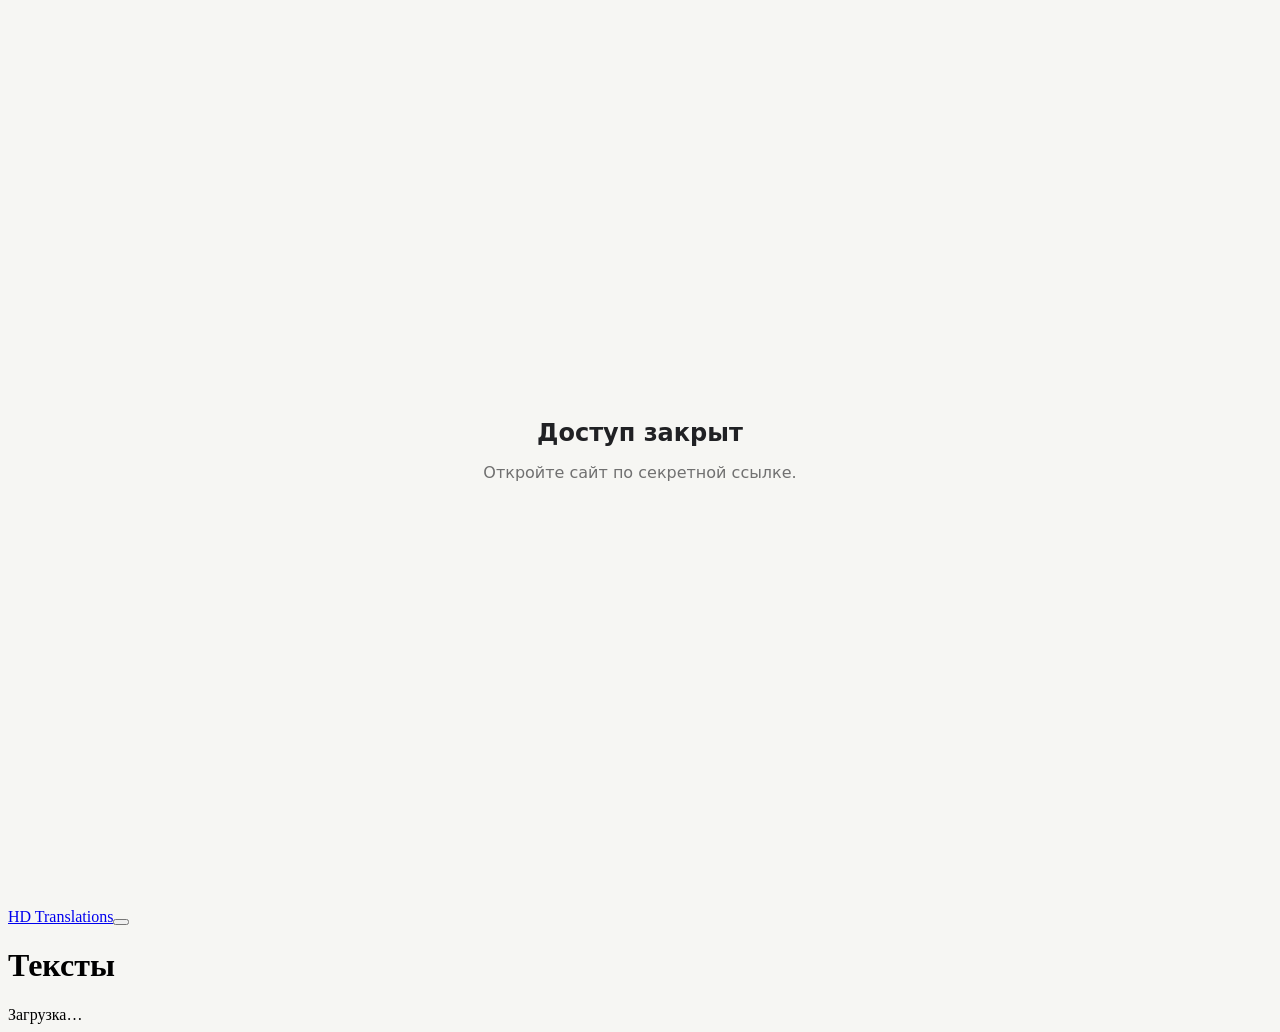
==== index.html @ 2983fa19 "Update reader links" ====
<!doctype html><html lang="ru"><head><meta charset="utf-8"><meta name="viewport" content="width=device-width,initial-scale=1"><meta name="robots" content="noindex,nofollow,noarchive"><title>HD Translations</title><link rel="stylesheet" href="assets/style.css?v=5"><script>
(function(){var HASH="f8d5b94b925181644ed73cd41afa6bfb5e72c1dfac6168dbda31583ced6c5c90";function hex(buf){return Array.from(new Uint8Array(buf)).map(function(b){return b.toString(16).padStart(2,"0")}).join("")}function block(){document.documentElement.innerHTML='<head><meta charset="utf-8"><meta name="robots" content="noindex,nofollow,noarchive"><title>HD Translations</title></head><body style="margin:0;background:#f6f6f3;color:#202124;font:16px system-ui,-apple-system,sans-serif;display:grid;place-items:center;min-height:100vh"><div style="text-align:center"><h1 style="font-size:24px;font-weight:600">Доступ закрыт</h1><p style="color:#707070">Откройте сайт по секретной ссылке.</p></div></body>';window.HD_ACCESS=false}window.HD_ACCESS=false;window.HD_READY=(async function(){var q=new URLSearchParams(location.search).get("access"),ok=false;try{ok=sessionStorage.getItem("hd-access")==="1"}catch(e){}if(ok){window.HD_ACCESS=true;return true}if(!q){block();return false}try{var buf=await crypto.subtle.digest("SHA-256",new TextEncoder().encode(q));if(hex(buf)===HASH){try{sessionStorage.setItem("hd-access","1")}catch(e){}window.HD_ACCESS=true;return true}}catch(e){}block();return false})()})();
</script></head><body><header class="site-header"><a class="brand" href="./">HD Translations</a><button class="theme-btn" id="theme-toggle" type="button" aria-label="Переключить тему" title="Переключить тему" onclick="HD.toggleTheme()"><span class="theme-icon moon" aria-hidden="true"></span><span class="theme-icon sun" aria-hidden="true"></span></button></header><main class="container"><h1>Тексты</h1><div id="text-list" class="text-list"><div class="loading">Загрузка…</div></div></main><script src="assets/app.js?v=16"></script><script>HD.initIndex();</script></body></html>
---- assets/style.css ----
:root{--bg:#f6f6f3;--paper:#fff;--text:#202124;--muted:#707070;--line:#deded8}html.dark{--bg:#171717;--paper:#222;--text:#eee;--muted:#aaa;--line:#3a3a3a}*{box-sizing:border-box}html{font-family:system-ui,-apple-system,BlinkMacSystemFont,"Segoe UI",sans-serif;color:var(--text);background:var(--bg);color-scheme:light}html.dark{color-scheme:dark}body{margin:0;background:var(--bg)}.site-header{height:64px;border-bottom:1px solid var(--line);background:rgba(255,255,255,.94);display:flex;align-items:center;justify-content:space-between;padding:0 28px;position:sticky;top:0;z-index:10;backdrop-filter:blur(8px)}html.dark .site-header{background:rgba(23,23,23,.94)}.header-actions{display:flex;align-items:center;gap:16px}.brand{color:var(--text);font-weight:650;text-decoration:none}.back{color:var(--muted);text-decoration:none;font-size:14px}.theme-btn{appearance:none;border:0;background:transparent;color:var(--text);width:40px;height:40px;padding:0;border-radius:50%;display:grid;place-items:center;cursor:pointer}.theme-btn:hover{background:var(--line)}.theme-icon{display:block;width:22px;height:22px;position:relative}.theme-icon.moon{border:2px solid currentColor;border-radius:50%;width:18px;height:18px;border-top-color:transparent;transform:rotate(-45deg)}.theme-icon.moon:after{content:"";position:absolute;background:var(--bg);border-radius:50%;width:14px;height:14px;top:-3px;right:-3px}.theme-icon.sun{border:2px solid currentColor;border-radius:50%;width:12px;height:12px;display:none}.theme-icon.sun:before,.theme-icon.sun:after{content:"";position:absolute;left:50%;top:50%;width:22px;height:2px;background:currentColor;transform:translate(-50%,-50%)}.theme-icon.sun:after{transform:translate(-50%,-50%) rotate(90deg)}html.dark .theme-icon.moon{display:none}html.dark .theme-icon.sun{display:block}.container{max-width:900px;margin:0 auto;padding:56px 24px 100px}h1{font-size:34px;letter-spacing:-.03em;margin:0 0 28px}.text-list{display:flex;flex-direction:column;border-top:1px solid var(--line)}.text-item{display:block;padding:22px 4px;border-bottom:1px solid var(--line);text-decoration:none;color:inherit}.text-item:hover .text-title{text-decoration:underline}.text-title{font-size:20px;font-weight:600}.text-meta{margin-top:7px;color:var(--muted);font-size:14px}.loading,.error{color:var(--muted);padding:20px 0}.reader-page{padding:28px 28px 70px}.reader-head{max-width:1500px;margin:0 auto 22px}.reader-title{font-size:30px;letter-spacing:-.03em;margin:0}.reader-meta{color:var(--muted);font-size:14px;margin-top:7px}.toolbar{display:flex;gap:8px;flex-wrap:wrap;margin-top:18px}.btn{appearance:none;border:1px solid var(--line);background:var(--paper);color:var(--text);border-radius:8px;padding:9px 13px;font:inherit;font-size:14px;cursor:pointer}.btn:hover{border-color:#888}.btn.active{background:var(--text);color:var(--bg);border-color:var(--text)}.reader{max-width:1500px;margin:0 auto;display:grid;grid-template-columns:minmax(0,1fr) minmax(0,1fr);gap:16px}.reader.single-left{grid-template-columns:1fr 0}.reader.single-right{grid-template-columns:0 1fr}.reader.single-left .pane.right,.reader.single-right .pane.left{display:none}.pane{min-width:0;background:var(--paper);border:1px solid var(--line);border-radius:10px;overflow:hidden}.pane-head{height:50px;padding:0 16px;display:flex;align-items:center;justify-content:space-between;border-bottom:1px solid var(--line);font-weight:600}.pane-content{padding:28px 30px 50px;line-height:1.72;font-size:16px;white-space:pre-wrap;overflow-wrap:anywhere;min-height:60vh}.download{color:var(--muted);font-size:12px;text-decoration:none}.download:hover{text-decoration:underline}@media(max-width:800px){.site-header{padding:0 16px}.header-actions{gap:10px}.back{display:none}.reader-page{padding:18px 12px 50px}.reader{grid-template-columns:1fr}.reader.single-left,.reader.single-right{grid-template-columns:1fr}.reader.single-left .pane.right,.reader.single-right .pane.left{display:none}.pane-content{padding:22px 20px 38px}.reader-title{font-size:25px}}
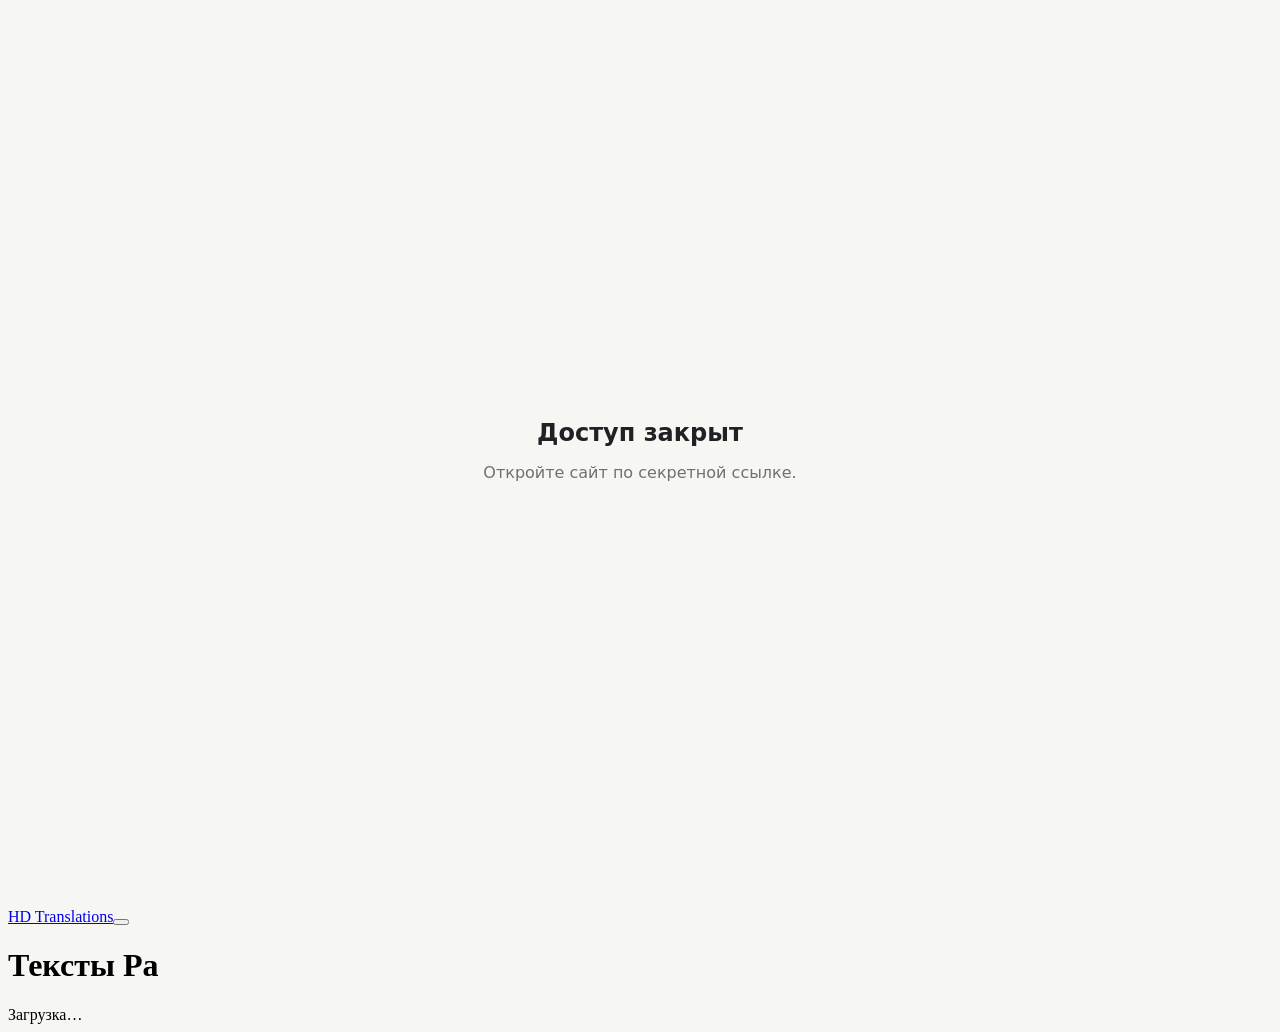
==== commit 5705ed7b: "Rename texts heading" ====
--- a/index.html
+++ b/index.html
@@ -1,3 +1,3 @@
 <!doctype html><html lang="ru"><head><meta charset="utf-8"><meta name="viewport" content="width=device-width,initial-scale=1"><meta name="robots" content="noindex,nofollow,noarchive"><title>HD Translations</title><link rel="stylesheet" href="assets/style.css?v=5"><script>
 (function(){var HASH="f8d5b94b925181644ed73cd41afa6bfb5e72c1dfac6168dbda31583ced6c5c90";function hex(buf){return Array.from(new Uint8Array(buf)).map(function(b){return b.toString(16).padStart(2,"0")}).join("")}function block(){document.documentElement.innerHTML='<head><meta charset="utf-8"><meta name="robots" content="noindex,nofollow,noarchive"><title>HD Translations</title></head><body style="margin:0;background:#f6f6f3;color:#202124;font:16px system-ui,-apple-system,sans-serif;display:grid;place-items:center;min-height:100vh"><div style="text-align:center"><h1 style="font-size:24px;font-weight:600">Доступ закрыт</h1><p style="color:#707070">Откройте сайт по секретной ссылке.</p></div></body>';window.HD_ACCESS=false}window.HD_ACCESS=false;window.HD_READY=(async function(){var q=new URLSearchParams(location.search).get("access"),ok=false;try{ok=sessionStorage.getItem("hd-access")==="1"}catch(e){}if(ok){window.HD_ACCESS=true;return true}if(!q){block();return false}try{var buf=await crypto.subtle.digest("SHA-256",new TextEncoder().encode(q));if(hex(buf)===HASH){try{sessionStorage.setItem("hd-access","1")}catch(e){}window.HD_ACCESS=true;return true}}catch(e){}block();return false})()})();
-</script></head><body><header class="site-header"><a class="brand" href="./">HD Translations</a><button class="theme-btn" id="theme-toggle" type="button" aria-label="Переключить тему" title="Переключить тему" onclick="HD.toggleTheme()"><span class="theme-icon moon" aria-hidden="true"></span><span class="theme-icon sun" aria-hidden="true"></span></button></header><main class="container"><h1>Тексты</h1><div id="text-list" class="text-list"><div class="loading">Загрузка…</div></div></main><script src="assets/app.js?v=16"></script><script>HD.initIndex();</script></body></html>+</script></head><body><header class="site-header"><a class="brand" href="./">HD Translations</a><button class="theme-btn" id="theme-toggle" type="button" aria-label="Переключить тему" title="Переключить тему" onclick="HD.toggleTheme()"><span class="theme-icon moon" aria-hidden="true"></span><span class="theme-icon sun" aria-hidden="true"></span></button></header><main class="container"><h1>Тексты Ра</h1><div id="text-list" class="text-list"><div class="loading">Загрузка…</div></div></main><script src="assets/app.js?v=19"></script><script>HD.initIndex();</script></body></html>
--- a/assets/style.css
+++ b/assets/style.css
@@ -1 +1 @@
-:root{--bg:#f6f6f3;--paper:#fff;--text:#202124;--muted:#707070;--line:#deded8}html.dark{--bg:#171717;--paper:#222;--text:#eee;--muted:#aaa;--line:#3a3a3a}*{box-sizing:border-box}html{font-family:system-ui,-apple-system,BlinkMacSystemFont,"Segoe UI",sans-serif;color:var(--text);background:var(--bg);color-scheme:light}html.dark{color-scheme:dark}body{margin:0;background:var(--bg)}.site-header{height:64px;border-bottom:1px solid var(--line);background:rgba(255,255,255,.94);display:flex;align-items:center;justify-content:space-between;padding:0 28px;position:sticky;top:0;z-index:10;backdrop-filter:blur(8px)}html.dark .site-header{background:rgba(23,23,23,.94)}.header-actions{display:flex;align-items:center;gap:16px}.brand{color:var(--text);font-weight:650;text-decoration:none}.back{color:var(--muted);text-decoration:none;font-size:14px}.theme-btn{appearance:none;border:0;background:transparent;color:var(--text);width:40px;height:40px;padding:0;border-radius:50%;display:grid;place-items:center;cursor:pointer}.theme-btn:hover{background:var(--line)}.theme-icon{display:block;width:22px;height:22px;position:relative}.theme-icon.moon{border:2px solid currentColor;border-radius:50%;width:18px;height:18px;border-top-color:transparent;transform:rotate(-45deg)}.theme-icon.moon:after{content:"";position:absolute;background:var(--bg);border-radius:50%;width:14px;height:14px;top:-3px;right:-3px}.theme-icon.sun{border:2px solid currentColor;border-radius:50%;width:12px;height:12px;display:none}.theme-icon.sun:before,.theme-icon.sun:after{content:"";position:absolute;left:50%;top:50%;width:22px;height:2px;background:currentColor;transform:translate(-50%,-50%)}.theme-icon.sun:after{transform:translate(-50%,-50%) rotate(90deg)}html.dark .theme-icon.moon{display:none}html.dark .theme-icon.sun{display:block}.container{max-width:900px;margin:0 auto;padding:56px 24px 100px}h1{font-size:34px;letter-spacing:-.03em;margin:0 0 28px}.text-list{display:flex;flex-direction:column;border-top:1px solid var(--line)}.text-item{display:block;padding:22px 4px;border-bottom:1px solid var(--line);text-decoration:none;color:inherit}.text-item:hover .text-title{text-decoration:underline}.text-title{font-size:20px;font-weight:600}.text-meta{margin-top:7px;color:var(--muted);font-size:14px}.loading,.error{color:var(--muted);padding:20px 0}.reader-page{padding:28px 28px 70px}.reader-head{max-width:1500px;margin:0 auto 22px}.reader-title{font-size:30px;letter-spacing:-.03em;margin:0}.reader-meta{color:var(--muted);font-size:14px;margin-top:7px}.toolbar{display:flex;gap:8px;flex-wrap:wrap;margin-top:18px}.btn{appearance:none;border:1px solid var(--line);background:var(--paper);color:var(--text);border-radius:8px;padding:9px 13px;font:inherit;font-size:14px;cursor:pointer}.btn:hover{border-color:#888}.btn.active{background:var(--text);color:var(--bg);border-color:var(--text)}.reader{max-width:1500px;margin:0 auto;display:grid;grid-template-columns:minmax(0,1fr) minmax(0,1fr);gap:16px}.reader.single-left{grid-template-columns:1fr 0}.reader.single-right{grid-template-columns:0 1fr}.reader.single-left .pane.right,.reader.single-right .pane.left{display:none}.pane{min-width:0;background:var(--paper);border:1px solid var(--line);border-radius:10px;overflow:hidden}.pane-head{height:50px;padding:0 16px;display:flex;align-items:center;justify-content:space-between;border-bottom:1px solid var(--line);font-weight:600}.pane-content{padding:28px 30px 50px;line-height:1.72;font-size:16px;white-space:pre-wrap;overflow-wrap:anywhere;min-height:60vh}.download{color:var(--muted);font-size:12px;text-decoration:none}.download:hover{text-decoration:underline}@media(max-width:800px){.site-header{padding:0 16px}.header-actions{gap:10px}.back{display:none}.reader-page{padding:18px 12px 50px}.reader{grid-template-columns:1fr}.reader.single-left,.reader.single-right{grid-template-columns:1fr}.reader.single-left .pane.right,.reader.single-right .pane.left{display:none}.pane-content{padding:22px 20px 38px}.reader-title{font-size:25px}}+:root{--bg:#f6f6f3;--paper:#fff;--text:#202124;--muted:#707070;--line:#deded8}html.dark{--bg:#171717;--paper:#222;--text:#eee;--muted:#aaa;--line:#3a3a3a}*{box-sizing:border-box}html{font-family:system-ui,-apple-system,BlinkMacSystemFont,"Segoe UI",sans-serif;color:var(--text);background:var(--bg);color-scheme:light}html.dark{color-scheme:dark}body{margin:0;background:var(--bg)}.site-header{height:64px;border-bottom:1px solid var(--line);background:rgba(255,255,255,.94);display:flex;align-items:center;justify-content:space-between;padding:0 28px;position:sticky;top:0;z-index:10;backdrop-filter:blur(8px)}html.dark .site-header{background:rgba(23,23,23,.94)}.header-actions{display:flex;align-items:center;gap:16px}.brand{color:var(--text);font-weight:650;text-decoration:none}.back{color:var(--muted);text-decoration:none;font-size:14px}.theme-btn{appearance:none;border:0;background:transparent;color:var(--text);width:40px;height:40px;padding:0;border-radius:50%;display:grid;place-items:center;cursor:pointer}.theme-btn:hover{background:var(--line)}.theme-icon{display:block;width:22px;height:22px;position:relative}.theme-icon.moon{border:2px solid currentColor;border-radius:50%;width:18px;height:18px;border-top-color:transparent;transform:rotate(-45deg)}.theme-icon.moon:after{content:"";position:absolute;background:var(--bg);border-radius:50%;width:14px;height:14px;top:-3px;right:-3px}.theme-icon.sun{border:2px solid currentColor;border-radius:50%;width:12px;height:12px;display:none}.theme-icon.sun:before,.theme-icon.sun:after{content:"";position:absolute;left:50%;top:50%;width:22px;height:2px;background:currentColor;transform:translate(-50%,-50%)}.theme-icon.sun:after{transform:translate(-50%,-50%) rotate(90deg)}html.dark .theme-icon.moon{display:none}html.dark .theme-icon.sun{display:block}.container{max-width:900px;margin:0 auto;padding:56px 24px 100px}h1{font-size:34px;letter-spacing:-.03em;margin:0 0 28px}.text-list{display:flex;flex-direction:column;border-top:1px solid var(--line)}.text-item{display:block;padding:22px 4px;border-bottom:1px solid var(--line);text-decoration:none;color:inherit}.text-item:hover .text-title{text-decoration:underline}.text-title{font-size:20px;font-weight:600}.text-meta{margin-top:7px;color:var(--muted);font-size:14px}.loading,.error{color:var(--muted);padding:20px 0}.reader-page{padding:28px 28px 70px}.reader-head{max-width:1500px;margin:0 auto 22px}.reader-title{font-size:30px;letter-spacing:-.03em;margin:0}.reader-meta{color:var(--muted);font-size:14px;margin-top:7px}.toolbar{display:flex;gap:8px;flex-wrap:wrap;margin-top:18px}.btn{appearance:none;border:1px solid var(--line);background:var(--paper);color:var(--text);border-radius:8px;padding:9px 13px;font:inherit;font-size:14px;cursor:pointer}.btn:hover{border-color:#888}.btn.active{background:var(--text);color:var(--bg);border-color:var(--text)}.reader{max-width:1500px;margin:0 auto;background:var(--paper);border:1px solid var(--line);border-radius:10px;overflow:hidden}.parallel-head{display:grid;grid-template-columns:minmax(0,1fr) minmax(0,1fr);background:var(--paper);border-bottom:1px solid var(--line);font-weight:600}.parallel-head>div{min-width:0;height:50px;padding:0 16px;display:flex;align-items:center;justify-content:space-between}.parallel-head>div+div{border-left:1px solid var(--line)}.parallel-row{display:grid;grid-template-columns:minmax(0,1fr) minmax(0,1fr);min-width:0}.parallel-cell{min-width:0;padding:22px 30px;line-height:1.72;font-size:16px;overflow-wrap:anywhere}.parallel-cell.right{border-left:1px solid var(--line)}.parallel-divider{grid-column:1/-1;height:1px;background:var(--line);margin:0 20px}.mode-left .parallel-head,.mode-left .parallel-row{grid-template-columns:1fr}.mode-left .parallel-head>div:nth-child(2),.mode-left .parallel-cell.right{display:none}.mode-right .parallel-head,.mode-right .parallel-row{grid-template-columns:1fr}.mode-right .parallel-head>div:nth-child(1),.mode-right .parallel-cell.left{display:none}.mode-left .parallel-cell.right,.mode-right .parallel-cell.left{border-left:0}.download{color:var(--muted);font-size:12px;text-decoration:none}.download:hover{text-decoration:underline}@media(max-width:800px){.site-header{padding:0 16px}.header-actions{gap:10px}.back{display:none}.reader-page{padding:18px 12px 50px}.parallel-head{grid-template-columns:1fr}.parallel-head>div{height:46px}.parallel-head>div+div{border-left:0;border-top:1px solid var(--line)}.parallel-row{grid-template-columns:1fr}.parallel-cell.right{border-left:0}.parallel-divider{margin:0 14px}.mode-left .parallel-head,.mode-left .parallel-row,.mode-right .parallel-head,.mode-right .parallel-row{grid-template-columns:1fr}.mode-left .parallel-head>div:nth-child(2),.mode-left .parallel-cell.right,.mode-right .parallel-head>div:nth-child(1),.mode-right .parallel-cell.left{display:none}.parallel-cell{padding:18px 20px;font-size:16px}.reader-title{font-size:25px}}
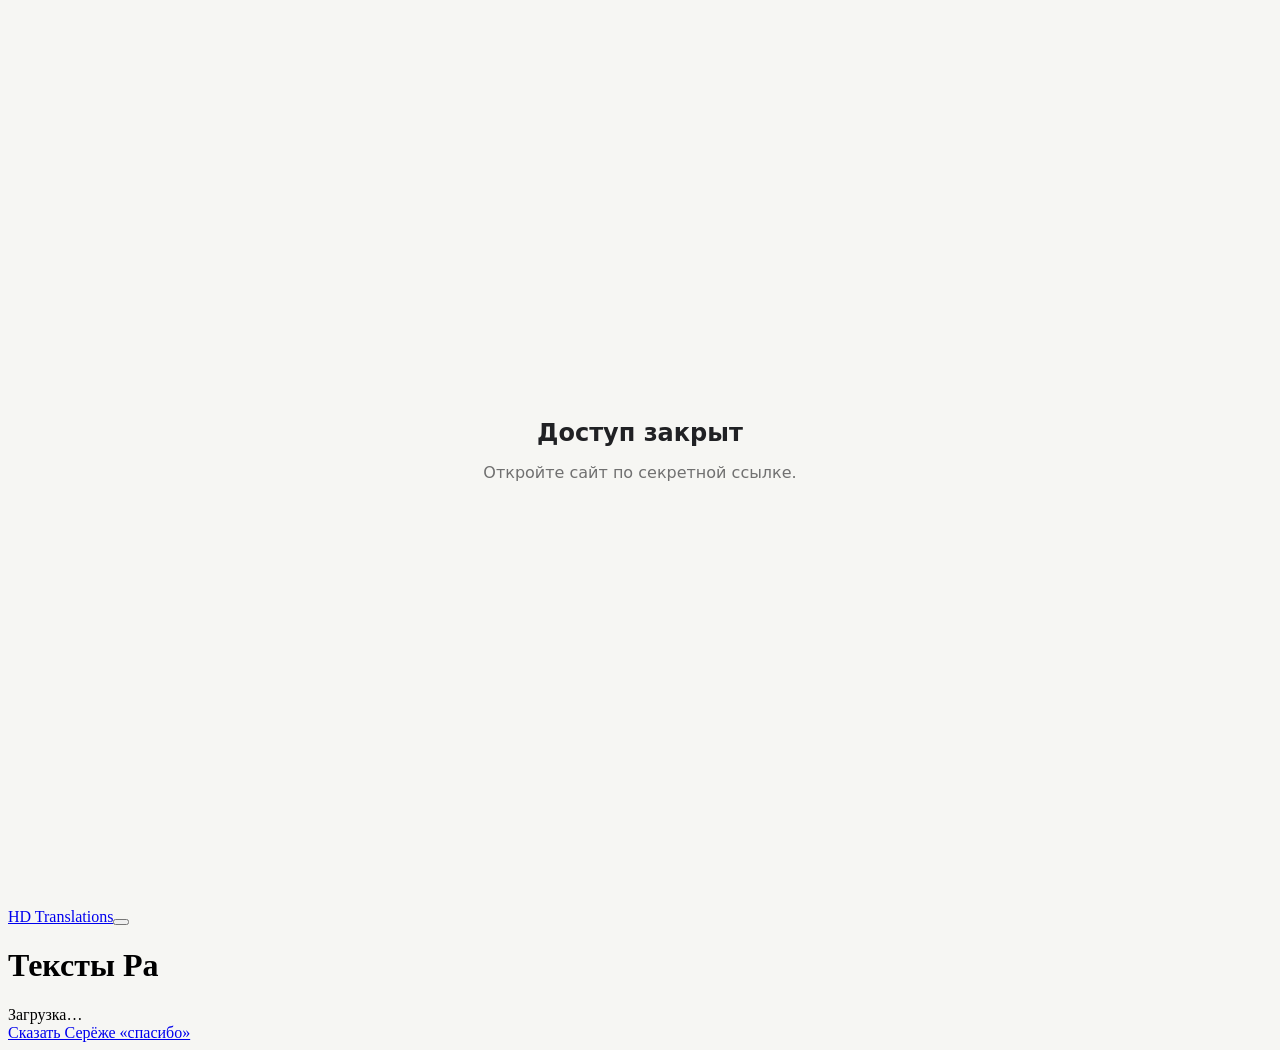
==== commit bfa0ae09: "Добавить кнопку доната внизу сайта" ====
--- a/index.html
+++ b/index.html
@@ -1,3 +1,3 @@
 <!doctype html><html lang="ru"><head><meta charset="utf-8"><meta name="viewport" content="width=device-width,initial-scale=1"><meta name="robots" content="noindex,nofollow,noarchive"><title>HD Translations</title><link rel="stylesheet" href="assets/style.css?v=5"><script>
 (function(){var HASH="f8d5b94b925181644ed73cd41afa6bfb5e72c1dfac6168dbda31583ced6c5c90";function hex(buf){return Array.from(new Uint8Array(buf)).map(function(b){return b.toString(16).padStart(2,"0")}).join("")}function block(){document.documentElement.innerHTML='<head><meta charset="utf-8"><meta name="robots" content="noindex,nofollow,noarchive"><title>HD Translations</title></head><body style="margin:0;background:#f6f6f3;color:#202124;font:16px system-ui,-apple-system,sans-serif;display:grid;place-items:center;min-height:100vh"><div style="text-align:center"><h1 style="font-size:24px;font-weight:600">Доступ закрыт</h1><p style="color:#707070">Откройте сайт по секретной ссылке.</p></div></body>';window.HD_ACCESS=false}window.HD_ACCESS=false;window.HD_READY=(async function(){var q=new URLSearchParams(location.search).get("access"),ok=false;try{ok=sessionStorage.getItem("hd-access")==="1"}catch(e){}if(ok){window.HD_ACCESS=true;return true}if(!q){block();return false}try{var buf=await crypto.subtle.digest("SHA-256",new TextEncoder().encode(q));if(hex(buf)===HASH){try{sessionStorage.setItem("hd-access","1")}catch(e){}window.HD_ACCESS=true;return true}}catch(e){}block();return false})()})();
-</script></head><body><header class="site-header"><a class="brand" href="./">HD Translations</a><button class="theme-btn" id="theme-toggle" type="button" aria-label="Переключить тему" title="Переключить тему" onclick="HD.toggleTheme()"><span class="theme-icon moon" aria-hidden="true"></span><span class="theme-icon sun" aria-hidden="true"></span></button></header><main class="container"><h1>Тексты Ра</h1><div id="text-list" class="text-list"><div class="loading">Загрузка…</div></div></main><script src="assets/app.js?v=19"></script><script>HD.initIndex();</script></body></html>+</script></head><body><header class="site-header"><a class="brand" href="./">HD Translations</a><button class="theme-btn" id="theme-toggle" type="button" aria-label="Переключить тему" title="Переключить тему" onclick="HD.toggleTheme()"><span class="theme-icon moon" aria-hidden="true"></span><span class="theme-icon sun" aria-hidden="true"></span></button></header><main class="container"><h1>Тексты Ра</h1><div id="text-list" class="text-list"><div class="loading">Загрузка…</div></div></main><footer class="donate-footer"><a class="donate-btn" href="https://new.donatepay.ru/donate/1465647" target="_blank" rel="noopener">Сказать Серёже «спасибо»</a></footer><script src="assets/app.js?v=19"></script><script>HD.initIndex();</script></body></html>
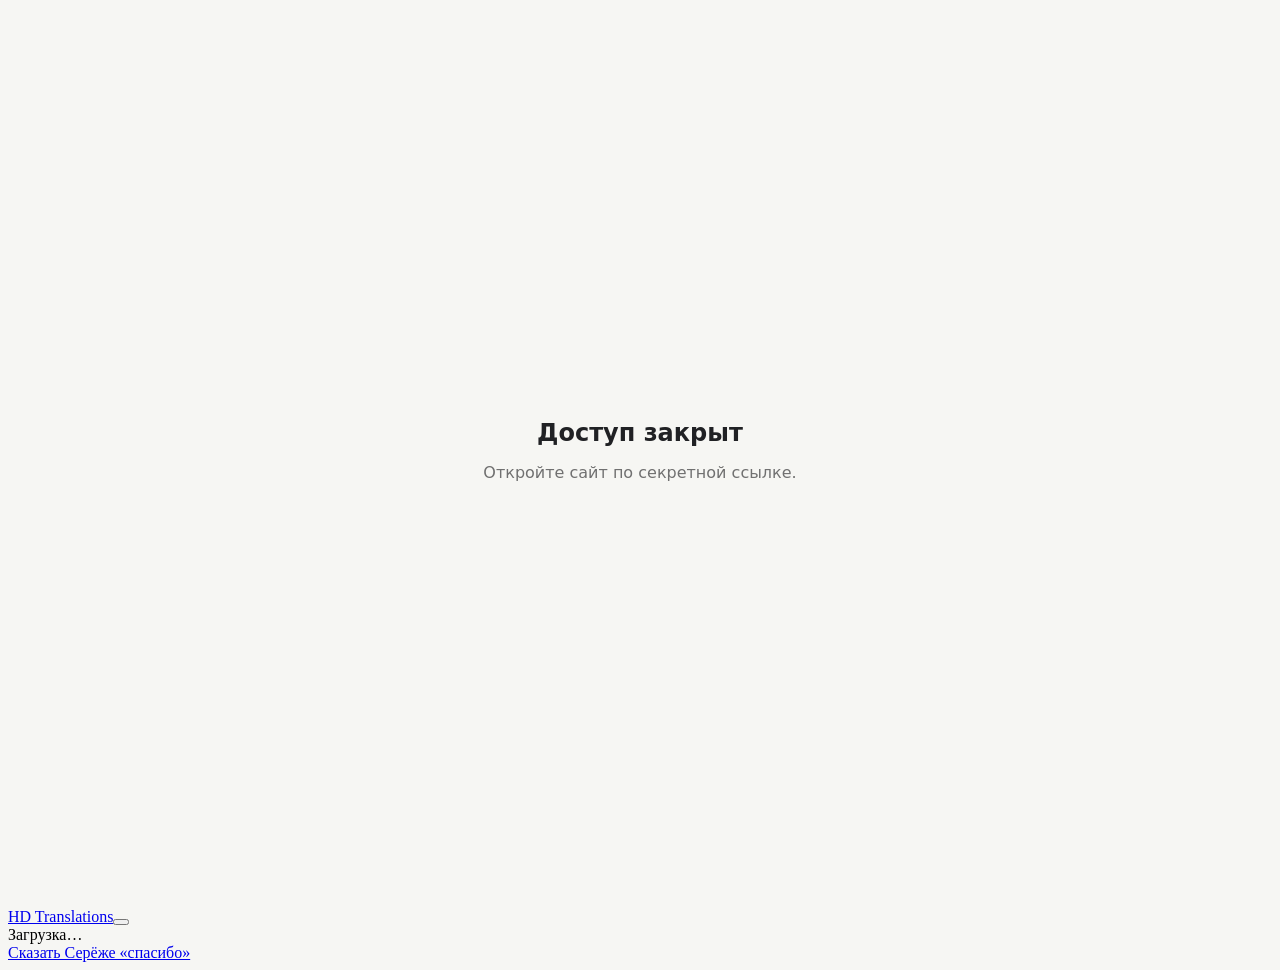
==== commit 0c146919: "Group text catalog into collapsible sections" ====
--- a/index.html
+++ b/index.html
@@ -1,3 +1,3 @@
-<!doctype html><html lang="ru"><head><meta charset="utf-8"><meta name="viewport" content="width=device-width,initial-scale=1"><meta name="robots" content="noindex,nofollow,noarchive"><title>HD Translations</title><link rel="stylesheet" href="assets/style.css?v=5"><script>
+<!doctype html><html lang="ru"><head><meta charset="utf-8"><meta name="viewport" content="width=device-width,initial-scale=1"><meta name="robots" content="noindex,nofollow,noarchive"><title>HD Translations</title><link rel="stylesheet" href="assets/style.css?v=6"><script>
 (function(){var HASH="f8d5b94b925181644ed73cd41afa6bfb5e72c1dfac6168dbda31583ced6c5c90";function hex(buf){return Array.from(new Uint8Array(buf)).map(function(b){return b.toString(16).padStart(2,"0")}).join("")}function block(){document.documentElement.innerHTML='<head><meta charset="utf-8"><meta name="robots" content="noindex,nofollow,noarchive"><title>HD Translations</title></head><body style="margin:0;background:#f6f6f3;color:#202124;font:16px system-ui,-apple-system,sans-serif;display:grid;place-items:center;min-height:100vh"><div style="text-align:center"><h1 style="font-size:24px;font-weight:600">Доступ закрыт</h1><p style="color:#707070">Откройте сайт по секретной ссылке.</p></div></body>';window.HD_ACCESS=false}window.HD_ACCESS=false;window.HD_READY=(async function(){var q=new URLSearchParams(location.search).get("access"),ok=false;try{ok=sessionStorage.getItem("hd-access")==="1"}catch(e){}if(ok){window.HD_ACCESS=true;return true}if(!q){block();return false}try{var buf=await crypto.subtle.digest("SHA-256",new TextEncoder().encode(q));if(hex(buf)===HASH){try{sessionStorage.setItem("hd-access","1")}catch(e){}window.HD_ACCESS=true;return true}}catch(e){}block();return false})()})();
-</script></head><body><header class="site-header"><a class="brand" href="./">HD Translations</a><button class="theme-btn" id="theme-toggle" type="button" aria-label="Переключить тему" title="Переключить тему" onclick="HD.toggleTheme()"><span class="theme-icon moon" aria-hidden="true"></span><span class="theme-icon sun" aria-hidden="true"></span></button></header><main class="container"><h1>Тексты Ра</h1><div id="text-list" class="text-list"><div class="loading">Загрузка…</div></div></main><footer class="donate-footer"><a class="donate-btn" href="https://new.donatepay.ru/donate/1465647" target="_blank" rel="noopener">Сказать Серёже «спасибо»</a></footer><script src="assets/app.js?v=19"></script><script>HD.initIndex();</script></body></html>+</script></head><body><header class="site-header"><a class="brand" href="./">HD Translations</a><button class="theme-btn" id="theme-toggle" type="button" aria-label="Переключить тему" title="Переключить тему" onclick="HD.toggleTheme()"><span class="theme-icon moon" aria-hidden="true"></span><span class="theme-icon sun" aria-hidden="true"></span></button></header><main class="container"><div id="text-list" class="text-list"><div class="loading">Загрузка…</div></div></main><footer class="donate-footer"><a class="donate-btn" href="https://pay.cloudtips.ru/p/5f5b912c" target="_blank" rel="noopener">Сказать Серёже «спасибо»</a></footer><script src="assets/app.js?v=20"></script><script>HD.initIndex();</script></body></html>
--- a/assets/style.css
+++ b/assets/style.css
@@ -1 +1 @@
-:root{--bg:#f6f6f3;--paper:#fff;--text:#202124;--muted:#707070;--line:#deded8}html.dark{--bg:#171717;--paper:#222;--text:#eee;--muted:#aaa;--line:#3a3a3a}*{box-sizing:border-box}html{font-family:system-ui,-apple-system,BlinkMacSystemFont,"Segoe UI",sans-serif;color:var(--text);background:var(--bg);color-scheme:light}html.dark{color-scheme:dark}body{margin:0;background:var(--bg)}.site-header{height:64px;border-bottom:1px solid var(--line);background:rgba(255,255,255,.94);display:flex;align-items:center;justify-content:space-between;padding:0 28px;position:sticky;top:0;z-index:10;backdrop-filter:blur(8px)}html.dark .site-header{background:rgba(23,23,23,.94)}.header-actions{display:flex;align-items:center;gap:16px}.brand{color:var(--text);font-weight:650;text-decoration:none}.back{color:var(--muted);text-decoration:none;font-size:14px}.theme-btn{appearance:none;border:0;background:transparent;color:var(--text);width:40px;height:40px;padding:0;border-radius:50%;display:grid;place-items:center;cursor:pointer}.theme-btn:hover{background:var(--line)}.theme-icon{display:block;width:22px;height:22px;position:relative}.theme-icon.moon{border:2px solid currentColor;border-radius:50%;width:18px;height:18px;border-top-color:transparent;transform:rotate(-45deg)}.theme-icon.moon:after{content:"";position:absolute;background:var(--bg);border-radius:50%;width:14px;height:14px;top:-3px;right:-3px}.theme-icon.sun{border:2px solid currentColor;border-radius:50%;width:12px;height:12px;display:none}.theme-icon.sun:before,.theme-icon.sun:after{content:"";position:absolute;left:50%;top:50%;width:22px;height:2px;background:currentColor;transform:translate(-50%,-50%)}.theme-icon.sun:after{transform:translate(-50%,-50%) rotate(90deg)}html.dark .theme-icon.moon{display:none}html.dark .theme-icon.sun{display:block}.container{max-width:900px;margin:0 auto;padding:56px 24px 100px}h1{font-size:34px;letter-spacing:-.03em;margin:0 0 28px}.text-list{display:flex;flex-direction:column;border-top:1px solid var(--line)}.text-item{display:block;padding:22px 4px;border-bottom:1px solid var(--line);text-decoration:none;color:inherit}.text-item:hover .text-title{text-decoration:underline}.text-title{font-size:20px;font-weight:600}.text-meta{margin-top:7px;color:var(--muted);font-size:14px}.loading,.error{color:var(--muted);padding:20px 0}.reader-page{padding:28px 28px 70px}.reader-head{max-width:1500px;margin:0 auto 22px}.reader-title{font-size:30px;letter-spacing:-.03em;margin:0}.reader-meta{color:var(--muted);font-size:14px;margin-top:7px}.toolbar{display:flex;gap:8px;flex-wrap:wrap;margin-top:18px}.btn{appearance:none;border:1px solid var(--line);background:var(--paper);color:var(--text);border-radius:8px;padding:9px 13px;font:inherit;font-size:14px;cursor:pointer}.btn:hover{border-color:#888}.btn.active{background:var(--text);color:var(--bg);border-color:var(--text)}.reader{max-width:1500px;margin:0 auto;background:var(--paper);border:1px solid var(--line);border-radius:10px;overflow:hidden}.parallel-head{display:grid;grid-template-columns:minmax(0,1fr) minmax(0,1fr);background:var(--paper);border-bottom:1px solid var(--line);font-weight:600}.parallel-head>div{min-width:0;height:50px;padding:0 16px;display:flex;align-items:center;justify-content:space-between}.parallel-head>div+div{border-left:1px solid var(--line)}.parallel-row{display:grid;grid-template-columns:minmax(0,1fr) minmax(0,1fr);min-width:0}.parallel-cell{min-width:0;padding:22px 30px;line-height:1.72;font-size:16px;overflow-wrap:anywhere}.parallel-cell.right{border-left:1px solid var(--line)}.parallel-divider{grid-column:1/-1;height:1px;background:var(--line);margin:0 20px}.mode-left .parallel-head,.mode-left .parallel-row{grid-template-columns:1fr}.mode-left .parallel-head>div:nth-child(2),.mode-left .parallel-cell.right{display:none}.mode-right .parallel-head,.mode-right .parallel-row{grid-template-columns:1fr}.mode-right .parallel-head>div:nth-child(1),.mode-right .parallel-cell.left{display:none}.mode-left .parallel-cell.right,.mode-right .parallel-cell.left{border-left:0}.download{color:var(--muted);font-size:12px;text-decoration:none}.download:hover{text-decoration:underline}@media(max-width:800px){.site-header{padding:0 16px}.header-actions{gap:10px}.back{display:none}.reader-page{padding:18px 12px 50px}.parallel-head{grid-template-columns:1fr}.parallel-head>div{height:46px}.parallel-head>div+div{border-left:0;border-top:1px solid var(--line)}.parallel-row{grid-template-columns:1fr}.parallel-cell.right{border-left:0}.parallel-divider{margin:0 14px}.mode-left .parallel-head,.mode-left .parallel-row,.mode-right .parallel-head,.mode-right .parallel-row{grid-template-columns:1fr}.mode-left .parallel-head>div:nth-child(2),.mode-left .parallel-cell.right,.mode-right .parallel-head>div:nth-child(1),.mode-right .parallel-cell.left{display:none}.parallel-cell{padding:18px 20px;font-size:16px}.reader-title{font-size:25px}}+:root{--bg:#f6f6f3;--paper:#fff;--text:#202124;--muted:#707070;--line:#deded8}html.dark{--bg:#171717;--paper:#222;--text:#eee;--muted:#aaa;--line:#3a3a3a}*{box-sizing:border-box}html{font-family:system-ui,-apple-system,BlinkMacSystemFont,"Segoe UI",sans-serif;color:var(--text);background:var(--bg);color-scheme:light}html.dark{color-scheme:dark}body{margin:0;background:var(--bg)}.site-header{height:64px;border-bottom:1px solid var(--line);background:rgba(255,255,255,.94);display:flex;align-items:center;justify-content:space-between;padding:0 28px;position:sticky;top:0;z-index:10;backdrop-filter:blur(8px)}html.dark .site-header{background:rgba(23,23,23,.94)}.header-actions{display:flex;align-items:center;gap:16px}.brand{color:var(--text);font-weight:650;text-decoration:none}.back{color:var(--muted);text-decoration:none;font-size:14px}.theme-btn{appearance:none;border:0;background:transparent;color:var(--text);width:40px;height:40px;padding:0;border-radius:50%;display:grid;place-items:center;cursor:pointer}.theme-btn:hover{background:var(--line)}.theme-icon{display:block;width:22px;height:22px;position:relative}.theme-icon.moon{border:2px solid currentColor;border-radius:50%;width:18px;height:18px;border-top-color:transparent;transform:rotate(-45deg)}.theme-icon.moon:after{content:"";position:absolute;background:var(--bg);border-radius:50%;width:14px;height:14px;top:-3px;right:-3px}.theme-icon.sun{border:2px solid currentColor;border-radius:50%;width:12px;height:12px;display:none}.theme-icon.sun:before,.theme-icon.sun:after{content:"";position:absolute;left:50%;top:50%;width:22px;height:2px;background:currentColor;transform:translate(-50%,-50%)}.theme-icon.sun:after{transform:translate(-50%,-50%) rotate(90deg)}html.dark .theme-icon.moon{display:none}html.dark .theme-icon.sun{display:block}.container{max-width:900px;margin:0 auto;padding:56px 24px 100px}h1{font-size:34px;letter-spacing:-.03em;margin:0 0 28px}.text-list{display:flex;flex-direction:column;border-top:1px solid var(--line)}.text-item{display:block;padding:22px 4px;border-bottom:1px solid var(--line);text-decoration:none;color:inherit}.text-item:hover .text-title{text-decoration:underline}.text-title{font-size:20px;font-weight:600}.text-meta{margin-top:7px;color:var(--muted);font-size:14px}.loading,.error{color:var(--muted);padding:20px 0}.reader-page{padding:28px 28px 70px}.reader-head{max-width:1500px;margin:0 auto 22px}.reader-title{font-size:30px;letter-spacing:-.03em;margin:0}.reader-meta{color:var(--muted);font-size:14px;margin-top:7px}.toolbar{display:flex;gap:8px;flex-wrap:wrap;margin-top:18px}.btn{appearance:none;border:1px solid var(--line);background:var(--paper);color:var(--text);border-radius:8px;padding:9px 13px;font:inherit;font-size:14px;cursor:pointer}.btn:hover{border-color:#888}.btn.active{background:var(--text);color:var(--bg);border-color:var(--text)}.reader{max-width:1500px;margin:0 auto;background:var(--paper);border:1px solid var(--line);border-radius:10px;overflow:hidden}.parallel-head{display:grid;grid-template-columns:minmax(0,1fr) minmax(0,1fr);background:var(--paper);border-bottom:1px solid var(--line);font-weight:600}.parallel-head>div{min-width:0;height:50px;padding:0 16px;display:flex;align-items:center;justify-content:space-between}.parallel-head>div+div{border-left:1px solid var(--line)}.parallel-row{display:grid;grid-template-columns:minmax(0,1fr) minmax(0,1fr);min-width:0}.parallel-cell{min-width:0;padding:22px 30px;line-height:1.72;font-size:16px;overflow-wrap:anywhere}.parallel-cell.right{border-left:1px solid var(--line)}.parallel-divider{grid-column:1/-1;height:1px;background:var(--line);margin:0 20px}.mode-left .parallel-head,.mode-left .parallel-row{grid-template-columns:1fr}.mode-left .parallel-head>div:nth-child(2),.mode-left .parallel-cell.right{display:none}.mode-right .parallel-head,.mode-right .parallel-row{grid-template-columns:1fr}.mode-right .parallel-head>div:nth-child(1),.mode-right .parallel-cell.left{display:none}.mode-left .parallel-cell.right,.mode-right .parallel-cell.left{border-left:0}.download{color:var(--muted);font-size:12px;text-decoration:none}.download:hover{text-decoration:underline}@media(max-width:800px){.site-header{padding:0 16px}.header-actions{gap:10px}.back{display:none}.reader-page{padding:18px 12px 50px}.parallel-head{grid-template-columns:1fr}.parallel-head>div{height:46px}.parallel-head>div+div{border-left:0;border-top:1px solid var(--line)}.parallel-row{grid-template-columns:1fr}.parallel-cell.right{border-left:0}.parallel-divider{margin:0 14px}.mode-left .parallel-head,.mode-left .parallel-row,.mode-right .parallel-head,.mode-right .parallel-row{grid-template-columns:1fr}.mode-left .parallel-head>div:nth-child(2),.mode-left .parallel-cell.right,.mode-right .parallel-head>div:nth-child(1),.mode-right .parallel-cell.left{display:none}.parallel-cell{padding:18px 20px;font-size:16px}.reader-title{font-size:25px}}.donate-footer{max-width:900px;margin:0 auto;padding:0 24px 40px;text-align:center}.donate-btn{display:inline-block;padding:10px 16px;border:1px solid var(--line);border-radius:8px;background:var(--paper);color:var(--muted);text-decoration:none;font:inherit;font-size:14px}.donate-btn:hover{color:var(--text);border-color:#888}@media(max-width:800px){.donate-footer{padding:0 16px 30px}}
